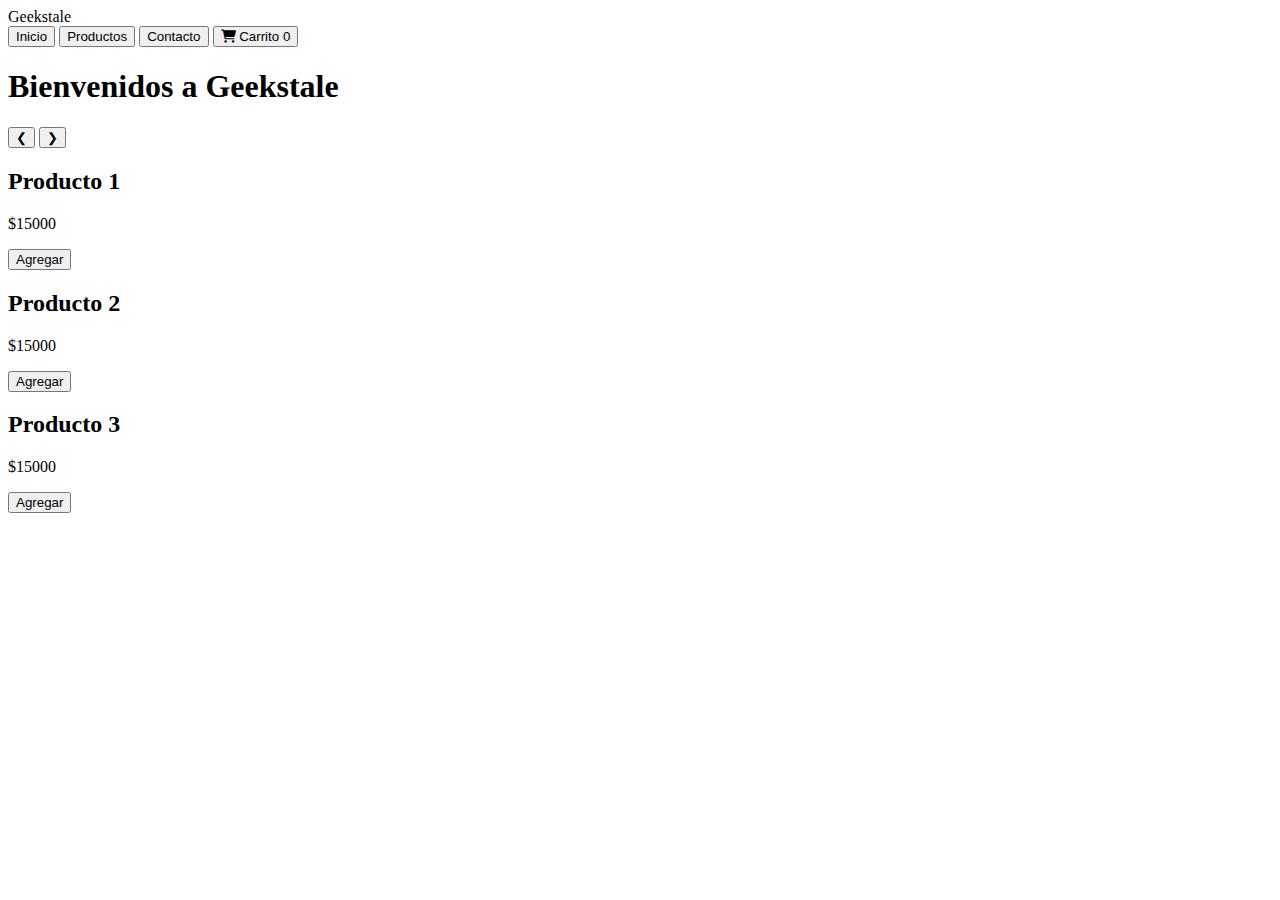
==== js/index.html @ c201ef61 "index" ====
<!DOCTYPE html>
<html lang="es">
<head>
    <meta charset="UTF-8">
    <meta name="viewport" content="width=device-width, initial-scale=1.0">
    <title>Geekstale - Tienda</title>
    <link rel="stylesheet" href="styles.css">
    <link rel="stylesheet" href="https://cdnjs.cloudflare.com/ajax/libs/font-awesome/6.0.0-beta3/css/all.min.css">
</head>
<body>
    <div class="wrapper">
        <aside>
            <div class="logo">Geekstale</div>
            <nav class="menu">
                <button class="boton-menu active">Inicio</button>
                <button class="boton-menu">Productos</button>
                <button class="boton-menu">Contacto</button>
                <button class="boton-carrito">
                    <i class="fas fa-shopping-cart"></i> Carrito <span class="numerito">0</span>
                </button>
            </nav>
        </aside>
        
        <main>
            <h1 class="titulo-principal">Bienvenidos a Geekstale</h1>
            
            <!-- Carrusel de imágenes -->
            <div class="carousel">
                <div class="carousel-slide active"></div>
                <div class="carousel-slide"></div>
                <div class="carousel-slide"></div>
                <div class="carousel-buttons">
                    <button class="carousel-btn prev">&#10094;</button>
                    <button class="carousel-btn next">&#10095;</button>
                </div>
            </div>

            <!-- Productos -->
            <section class="contenedor-productos">
                <div class="producto">
                    <div class="producto-imagen"></div>
                    <div class="producto-detalles">
                        <h2 class="producto-titulo">Producto 1</h2>
                        <p>$15000</p>
                        <button class="producto-agregar">Agregar</button>
                    </div>
                </div>
                <div class="producto">
                    <div class="producto-imagen"></div>
                    <div class="producto-detalles">
                        <h2 class="producto-titulo">Producto 2</h2>
                        <p>$15000</p>
                        <button class="producto-agregar">Agregar</button>
                    </div>
                </div>
                <div class="producto">
                    <div class="producto-imagen"></div>
                    <div class="producto-detalles">
                        <h2 class="producto-titulo">Producto 3</h2>
                        <p>$15000</p>
                        <button class="producto-agregar">Agregar</button>
                    </div>
                </div>
            </section>
        </main>
    </div>

    <script src="scripts.js"></script>
</body>
</html>
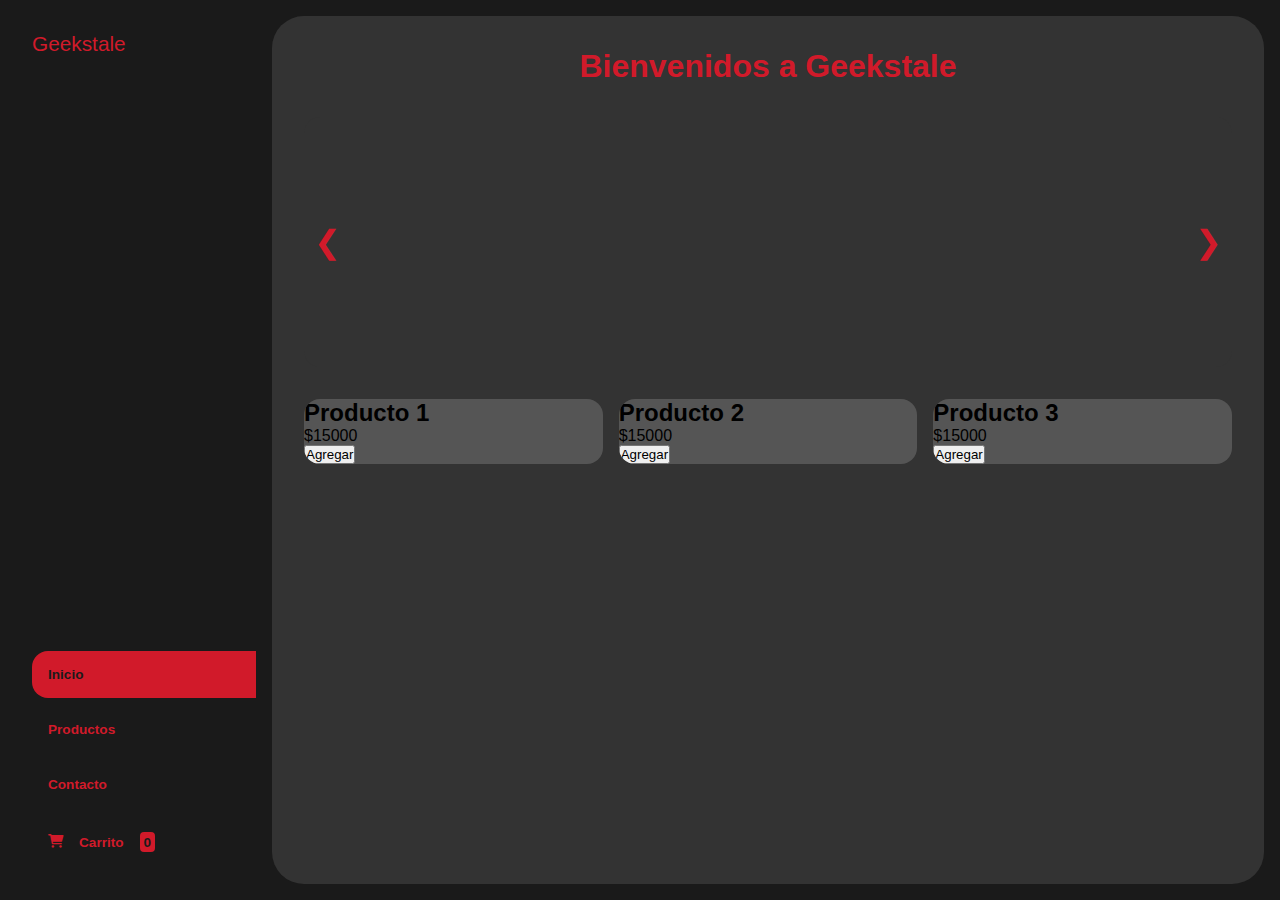
==== commit ea33c144: "boton volver al inicio" ====
--- a/js/index.html
+++ b/js/index.html
@@ -4,7 +4,7 @@
     <meta charset="UTF-8">
     <meta name="viewport" content="width=device-width, initial-scale=1.0">
     <title>Geekstale - Tienda</title>
-    <link rel="stylesheet" href="styles.css">
+    <link rel="stylesheet" href="../css/styles.css">
     <link rel="stylesheet" href="https://cdnjs.cloudflare.com/ajax/libs/font-awesome/6.0.0-beta3/css/all.min.css">
 </head>
 <body>
@@ -13,7 +13,8 @@
             <div class="logo">Geekstale</div>
             <nav class="menu">
                 <button class="boton-menu active">Inicio</button>
-                <button class="boton-menu">Productos</button>
+                <button class="boton-menu" onclick="location.href='catalogo.html'">Productos</button>
+
                 <button class="boton-menu">Contacto</button>
                 <button class="boton-carrito">
                     <i class="fas fa-shopping-cart"></i> Carrito <span class="numerito">0</span>
--- a/css/styles.css
+++ b/css/styles.css
@@ -0,0 +1,136 @@
+:root {
+    --clr-main: #1a1a1a;
+    --clr-main-light: #333333;
+    --clr-white: #d11a2a;
+    --clr-gray: #555555;
+    --clr-text: #ffffff;
+}
+
+* {
+    margin: 0;
+    padding: 0;
+    box-sizing: border-box;
+    font-family: 'Rubik', sans-serif;
+}
+
+.wrapper {
+    display: grid;
+    grid-template-columns: 1fr 4fr;
+    background-color: var(--clr-main);
+}
+
+aside {
+    padding: 2rem;
+    padding-right: 0;
+    color: var(--clr-white);
+    position: sticky;
+    top: 0;
+    height: 100vh;
+    display: flex;
+    flex-direction: column;
+    justify-content: space-between;
+}
+
+.logo {
+    font-weight: 400;
+    font-size: 1.3rem;
+}
+
+.menu {
+    display: flex;
+    flex-direction: column;
+    gap: .5rem;
+}
+
+.boton-menu, .boton-carrito {
+    background-color: transparent;
+    border: 0;
+    color: var(--clr-white);
+    cursor: pointer;
+    display: flex;
+    align-items: center;
+    gap: 1rem;
+    font-weight: 600;
+    padding: 1rem;
+    font-size: .85rem;
+    width: 100%;
+}
+
+.boton-menu.active, .boton-carrito.active {
+    background-color: var(--clr-white);
+    color: var(--clr-main);
+    border-radius: 1rem 0 0 1rem;
+}
+
+.numerito {
+    background-color: var(--clr-white);
+    color: var(--clr-main);
+    padding: .15rem .25rem;
+    border-radius: .25rem;
+}
+
+main {
+    background-color: var(--clr-main-light);
+    margin: 1rem;
+    border-radius: 2rem;
+    padding: 2rem;
+}
+
+.titulo-principal {
+    color: var(--clr-white);
+    margin-bottom: 2rem;
+    text-align: center;
+}
+
+.carousel {
+    position: relative;
+    height: 250px;
+    margin-bottom: 2rem;
+    background-color: var(--clr-gray);
+    border-radius: 1rem;
+    overflow: hidden;
+}
+
+.carousel-slide {
+    height: 100%;
+    background-color: #555;
+}
+
+.carousel-slide.active {
+    background-color: var(--clr-main-light);
+}
+
+.carousel-buttons .carousel-btn {
+    position: absolute;
+    top: 50%;
+    transform: translateY(-50%);
+    font-size: 2rem;
+    color: var(--clr-white);
+    background: none;
+    border: none;
+    cursor: pointer;
+}
+
+.carousel-buttons .prev {
+    left: 10px;
+}
+
+.carousel-buttons .next {
+    right: 10px;
+}
+
+.contenedor-productos {
+    display: grid;
+    grid-template-columns: repeat(3, 1fr);
+    gap: 1rem;
+}
+
+.producto {
+    background-color: var(--clr-gray);
+    border-radius: 1rem;
+    overflow: hidden;
+}
+
+document.getElementById('productos-btn').addEventListener('click', () => {
+    window.location.href = 'catalogo.html';
+});
